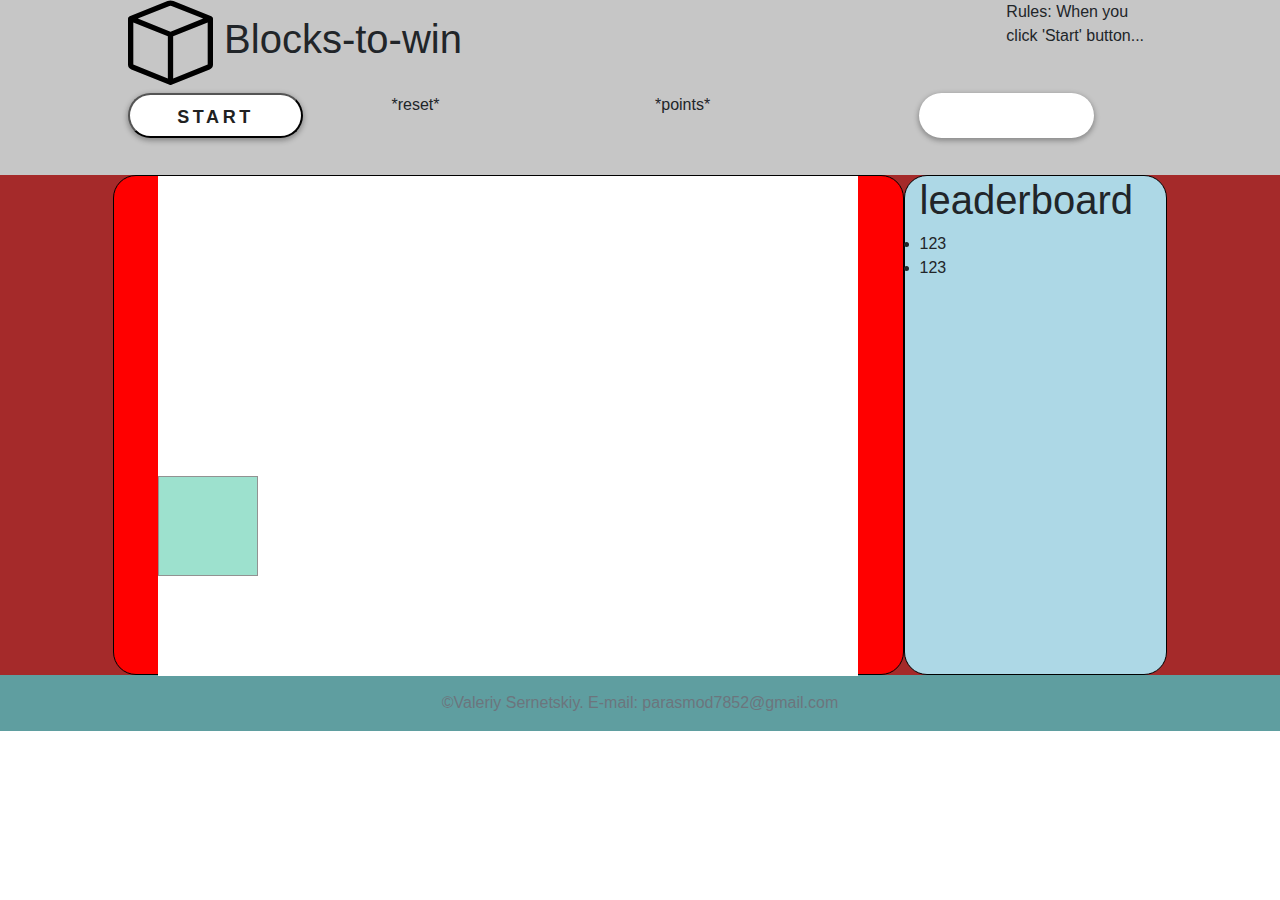
==== index.html @ 1a3a1e5e "random blocks" ====
<!DOCTYPE html>
<html lang="en">

<head>
    <meta charset="UTF-8">
    <meta name="viewport" content="width=device-width, initial-scale=1.0">
    <title>Document</title>
    <link href="https://fonts.googleapis.com/css2?family=Montserrat:wght@100;300;400;700&display=swap" rel="stylesheet">
    <link rel="stylesheet" href="style.css">
    <link rel="stylesheet" href="css/bootstrap.min.css">
    <script src="https://ajax.googleapis.com/ajax/libs/jquery/2.2.0/jquery.min.js"></script>
</head>

<body>
    <header class="padding-site">
        <div class="row">
            <div class="col-10">
                <h1><img src="img/box.svg" alt="blocks" class="logo"> Blocks-to-win</h1>
            </div>
            <div class="col-2">
                <p>Rules: When you click 'Start' button...</p>
            </div>
        </div>
        <div class="row">
            <div class="col-3">
                <input type="button" onclick="countdown('countdown');" value="Start" class="button" /></div>
            <div class="col-3">*reset*</div>
            <div class="col-3">*points*</div>
            <div class="col-3">
                <div id='countdown' class="countdown-timer"></div>
            </div>
        </div>




    </header>


    <div class="content padding-site">
        <div class="row">
            <div class="col-9 game-field-border">
                <div class="game-field" id="game-field"></div>
            </div>



            <div class="col-3 leaderboard">
                <ul class="leaderboard-list">
                    <h1>leaderboard</h1>
                    <li>123</li>
                    <li>123</li>
                </ul>
            </div>
        </div>
    </div>

    <footer class="footer mt-auto py-3">
        <span class="text-muted"> &COPY;Valeriy Sernetskiy. E-mail: parasmod7852@gmail.com</span>
    </footer>

    <script src="main.js "></script>
    <!-- Подключаем плагин Popper (необходим для работы компонента Dropdown и др.) -->
    <script src="js/popper.min.js "></script>
    <!-- Подключаем Bootstrap JS -->
    <script src="js/bootstrap.min.js "></script>
</body>

</html>
---- style.css ----
body {
    font-family: 'Montserrat', sans-serif;
}

* {
    margin: 0;
    padding: 0;
}

.padding-site {
    padding-left: 10%;
    padding-right: 10%;
}

header {
    background-color: #c6c6c6;
    height: 175px;
    position: relative;
}

.content {
    background-color: brown;
}

footer {
    background-color: cadetblue;
    text-align: center;
}

.logo {
    height: 85px;
    width: 85px;
}

.button,
.countdown-timer {
    font-size: 18px;
    font-weight: 700;
    line-height: 24px;
    text-transform: uppercase;
    color: #212121;
    letter-spacing: 3.6px;
    box-shadow: 0 2px 5px 1px rgba(33, 33, 33, 0.35);
    border-radius: 23px;
    background-color: #ffffff;
    text-decoration: none;
    width: 75%;
    height: 45px;
    line-height: 45px;
    text-align: center;
    display: inline-block;
}

.button:hover {
    background-color: #212121;
    color: #ffffff;
}

.game-field-border {
    height: 500px;
    background-color: red;
    border: 1px solid #000;
    border-radius: 23px;
}

.leaderboard {
    height: 500px;
    background-color: lightblue;
    border: 1px solid #000;
    border-radius: 23px;
}

.game-field {
    height: 500px;
    width: 700px;
    background-color: #fff;
    margin: 0 auto;
}

.new-div {
    display: none;
    height: 100px;
    width: 100px;
    border: 1px solid #000;
    float: left;
}
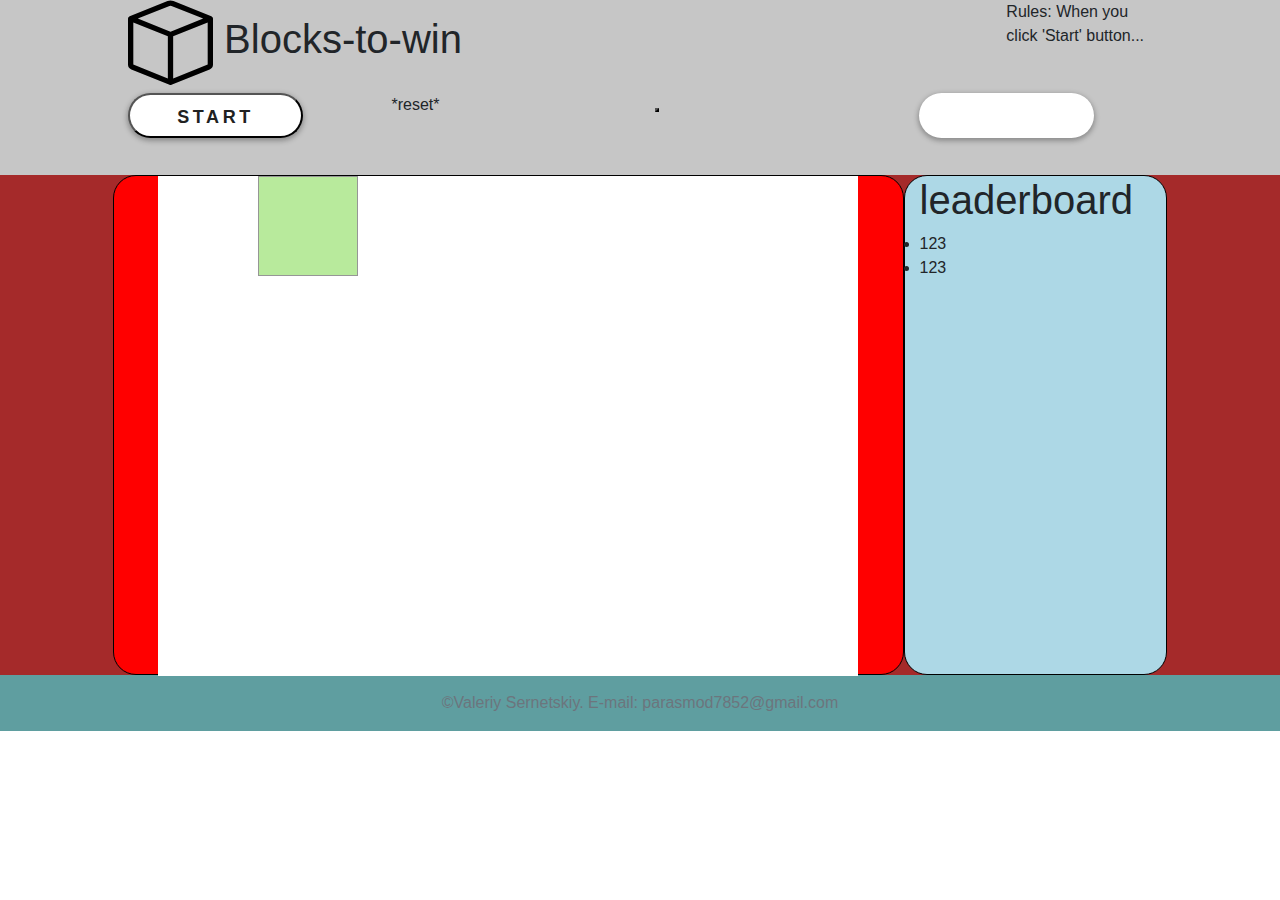
==== commit 82fc56cd: "update" ====
--- a/index.html
+++ b/index.html
@@ -25,7 +25,12 @@
             <div class="col-3">
                 <input type="button" onclick="countdown('countdown');" value="Start" class="button" /></div>
             <div class="col-3">*reset*</div>
-            <div class="col-3">*points*</div>
+            <div class="col-3">
+                <!-- <span class="points-number"></span> -->
+
+                <button class="heart" type="button"><span class="likes-number"></span></button>
+
+            </div>
             <div class="col-3">
                 <div id='countdown' class="countdown-timer"></div>
             </div>
@@ -59,6 +64,7 @@
         <span class="text-muted"> &COPY;Valeriy Sernetskiy. E-mail: parasmod7852@gmail.com</span>
     </footer>
 
+    <script src="blocks.js"></script>
     <script src="main.js "></script>
     <!-- Подключаем плагин Popper (необходим для работы компонента Dropdown и др.) -->
     <script src="js/popper.min.js "></script>
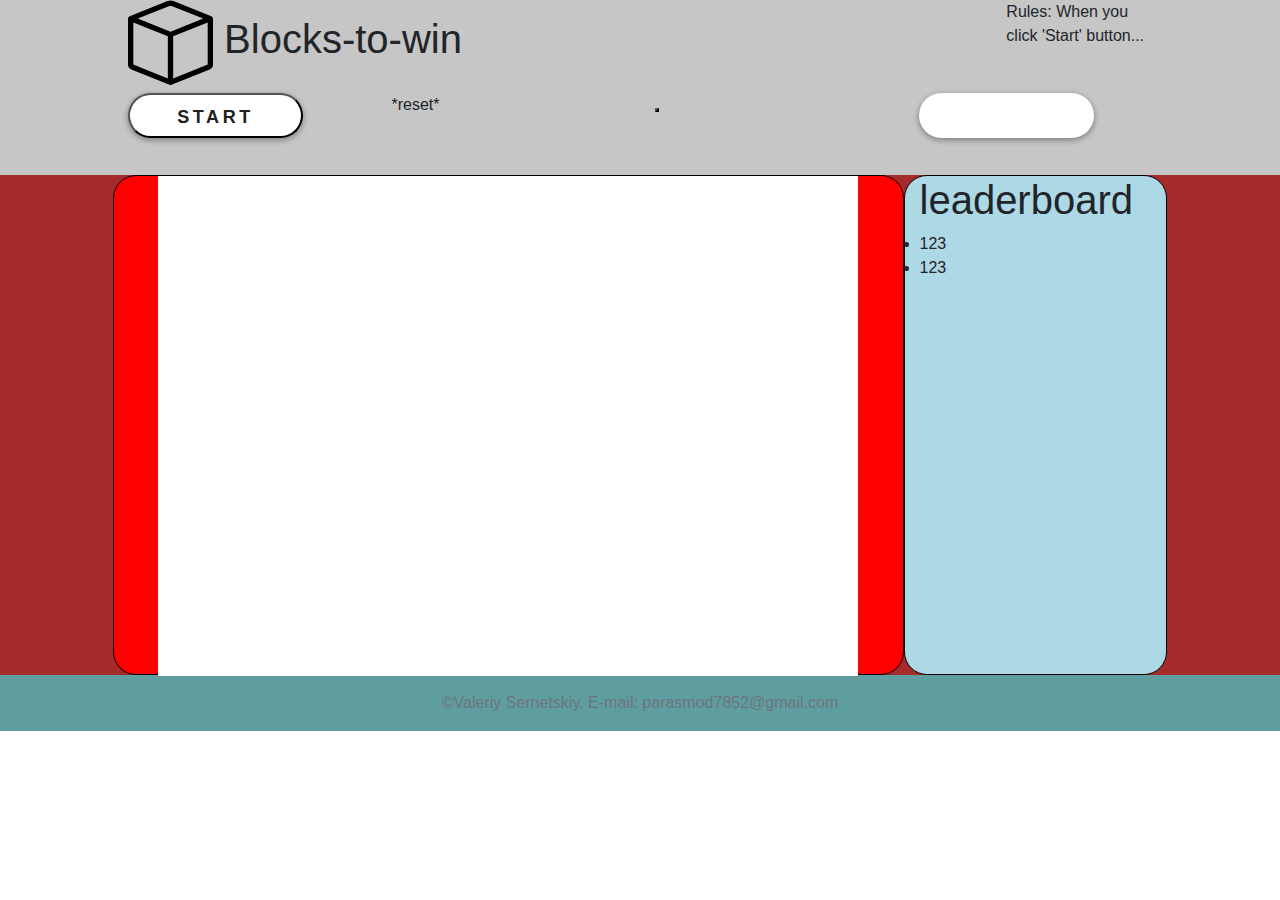
==== commit 47c48d8d: "new blocks random" ====
--- a/index.html
+++ b/index.html
@@ -23,10 +23,9 @@
         </div>
         <div class="row">
             <div class="col-3">
-                <input type="button" onclick="countdown('countdown');" value="Start" class="button" /></div>
+                <input type="button" onclick="countdown('countdown');" value="Start" class="button start-button" /></div>
             <div class="col-3">*reset*</div>
             <div class="col-3">
-                <!-- <span class="points-number"></span> -->
 
                 <button class="heart" type="button"><span class="likes-number"></span></button>
 
@@ -66,8 +65,8 @@
 
     <script src="blocks.js"></script>
     <script src="main.js "></script>
-    <!-- Подключаем плагин Popper (необходим для работы компонента Dropdown и др.) -->
-    <script src="js/popper.min.js "></script>
+    <!-- Подключаем плагин Popper (необходим для работы компонента Dropdown и др.)
+    <script src="js/popper.min.js "></script> -->
     <!-- Подключаем Bootstrap JS -->
     <script src="js/bootstrap.min.js "></script>
 </body>
--- a/style.css
+++ b/style.css
@@ -75,6 +75,7 @@
     width: 700px;
     background-color: #fff;
     margin: 0 auto;
+    position: relative;
 }
 
 .new-div {
@@ -82,5 +83,11 @@
     height: 100px;
     width: 100px;
     border: 1px solid #000;
-    float: left;
+    position: absolute;
+}
+
+.points-number {
+    height: 50px;
+    width: 75%;
+    background: #fff;
 }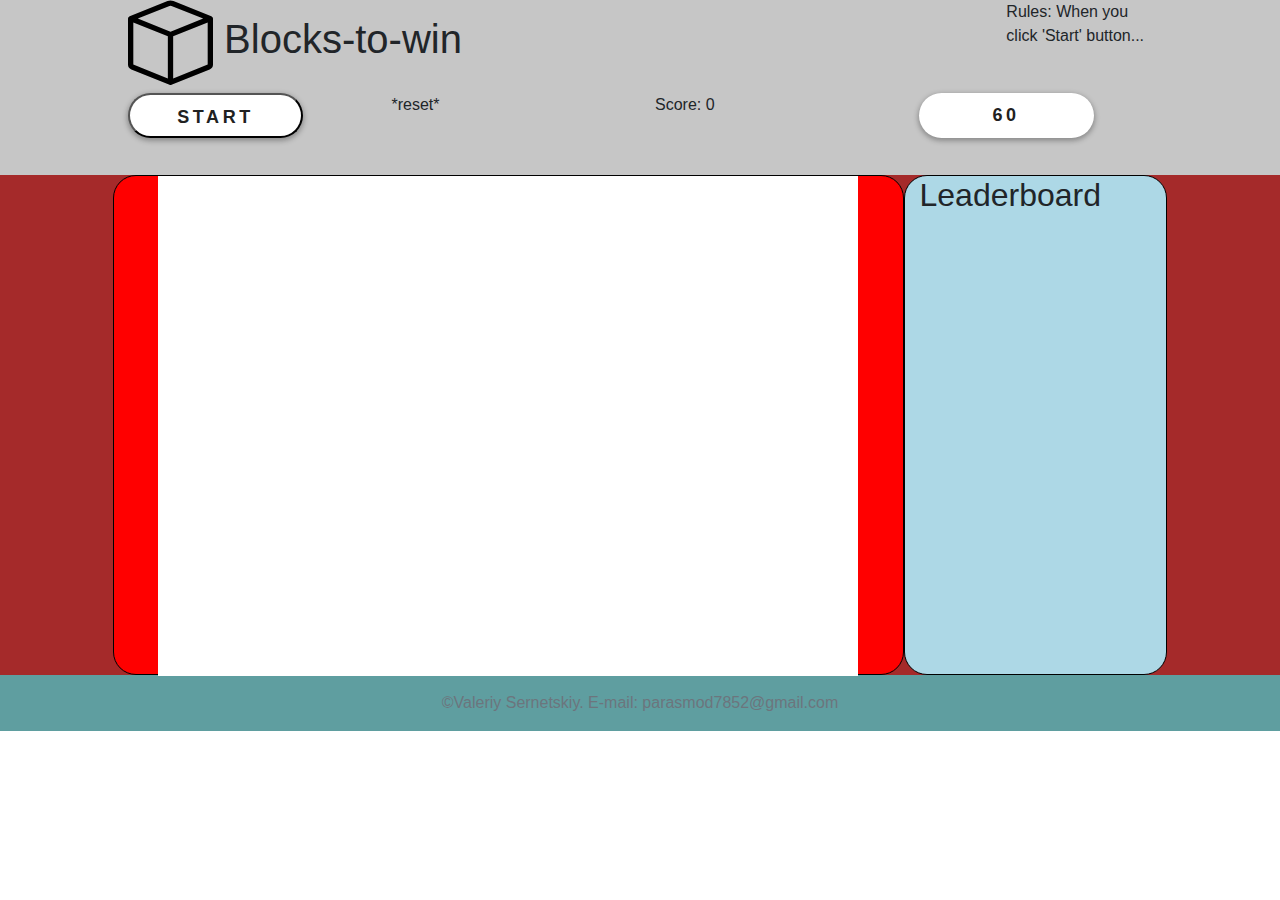
==== commit f57f405f: "major changing" ====
--- a/index.html
+++ b/index.html
@@ -23,15 +23,12 @@
         </div>
         <div class="row">
             <div class="col-3">
-                <input type="button" onclick="countdown('countdown');" value="Start" class="button start-button" /></div>
+                <button onclick="startGame()" class="button start-button" id="start-button">Start</button>
+            </div>
             <div class="col-3">*reset*</div>
+            <div class="col-3" id="score">Score: 0</div>
             <div class="col-3">
-
-                <button class="heart" type="button"><span class="likes-number"></span></button>
-
-            </div>
-            <div class="col-3">
-                <div id='countdown' class="countdown-timer"></div>
+                <div id='timer' class="countdown-timer">60</div>
             </div>
         </div>
 
@@ -50,11 +47,9 @@
 
 
             <div class="col-3 leaderboard">
-                <ul class="leaderboard-list">
-                    <h1>leaderboard</h1>
-                    <li>123</li>
-                    <li>123</li>
-                </ul>
+                <h2>Leaderboard</h1>
+                    <ul class="leaderboard-list" id='leaderboard-list'>
+                    </ul>
             </div>
         </div>
     </div>
@@ -63,10 +58,7 @@
         <span class="text-muted"> &COPY;Valeriy Sernetskiy. E-mail: parasmod7852@gmail.com</span>
     </footer>
 
-    <script src="blocks.js"></script>
     <script src="main.js "></script>
-    <!-- Подключаем плагин Popper (необходим для работы компонента Dropdown и др.)
-    <script src="js/popper.min.js "></script> -->
     <!-- Подключаем Bootstrap JS -->
     <script src="js/bootstrap.min.js "></script>
 </body>
--- a/style.css
+++ b/style.css
@@ -78,8 +78,9 @@
     position: relative;
 }
 
-.new-div {
-    display: none;
+.cube {
+    transition: opacity 0.75s ease-out;
+    opacity: 0;
     height: 100px;
     width: 100px;
     border: 1px solid #000;
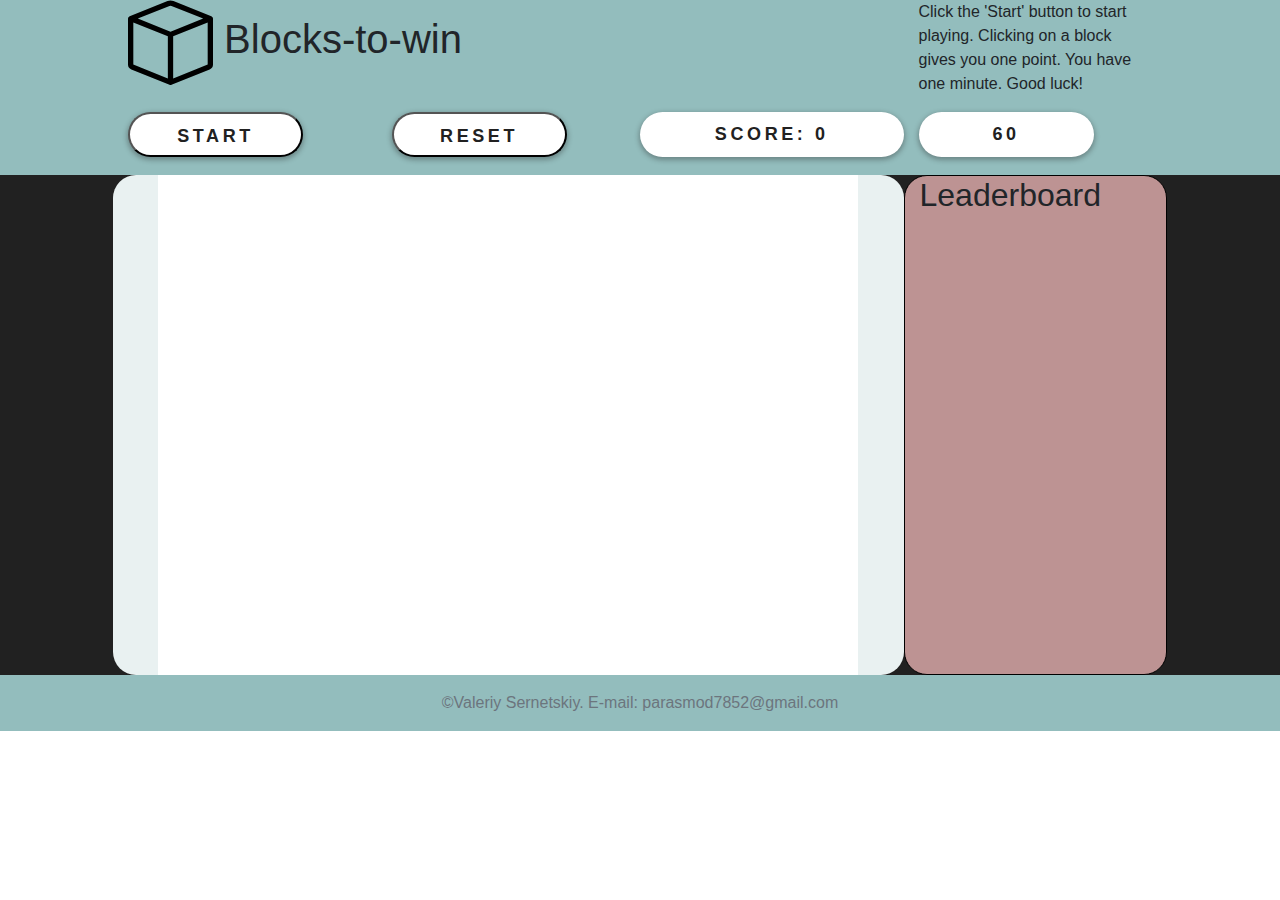
==== commit e6213002: "new design, reset btn" ====
--- a/index.html
+++ b/index.html
@@ -14,18 +14,20 @@
 <body>
     <header class="padding-site">
         <div class="row">
-            <div class="col-10">
+            <div class="col-9">
                 <h1><img src="img/box.svg" alt="blocks" class="logo"> Blocks-to-win</h1>
             </div>
-            <div class="col-2">
-                <p>Rules: When you click 'Start' button...</p>
+            <div class="col-3">
+                <p>Click the 'Start' button to start playing. Clicking on a block gives you one point. You have one minute. Good luck!</p>
             </div>
         </div>
         <div class="row">
             <div class="col-3">
                 <button onclick="startGame()" class="button start-button" id="start-button">Start</button>
             </div>
-            <div class="col-3">*reset*</div>
+            <div class="col-3">
+                <button onclick="resetGame()" class="button" id="reset-button">Reset</button>
+            </div>
             <div class="col-3" id="score">Score: 0</div>
             <div class="col-3">
                 <div id='timer' class="countdown-timer">60</div>
--- a/style.css
+++ b/style.css
@@ -13,17 +13,17 @@
 }
 
 header {
-    background-color: #c6c6c6;
+    background-color: #93bdbd;
     height: 175px;
     position: relative;
 }
 
 .content {
-    background-color: brown;
+    background-color: #212121;
 }
 
 footer {
-    background-color: cadetblue;
+    background-color: #93bdbd;
     text-align: center;
 }
 
@@ -33,7 +33,8 @@
 }
 
 .button,
-.countdown-timer {
+.countdown-timer,
+#score {
     font-size: 18px;
     font-weight: 700;
     line-height: 24px;
@@ -58,14 +59,14 @@
 
 .game-field-border {
     height: 500px;
-    background-color: red;
-    border: 1px solid #000;
+    background-color: #e9f1f1;
+    border: 0px solid #000;
     border-radius: 23px;
 }
 
 .leaderboard {
     height: 500px;
-    background-color: lightblue;
+    background-color: #bd9393;
     border: 1px solid #000;
     border-radius: 23px;
 }
@@ -85,10 +86,4 @@
     width: 100px;
     border: 1px solid #000;
     position: absolute;
-}
-
-.points-number {
-    height: 50px;
-    width: 75%;
-    background: #fff;
 }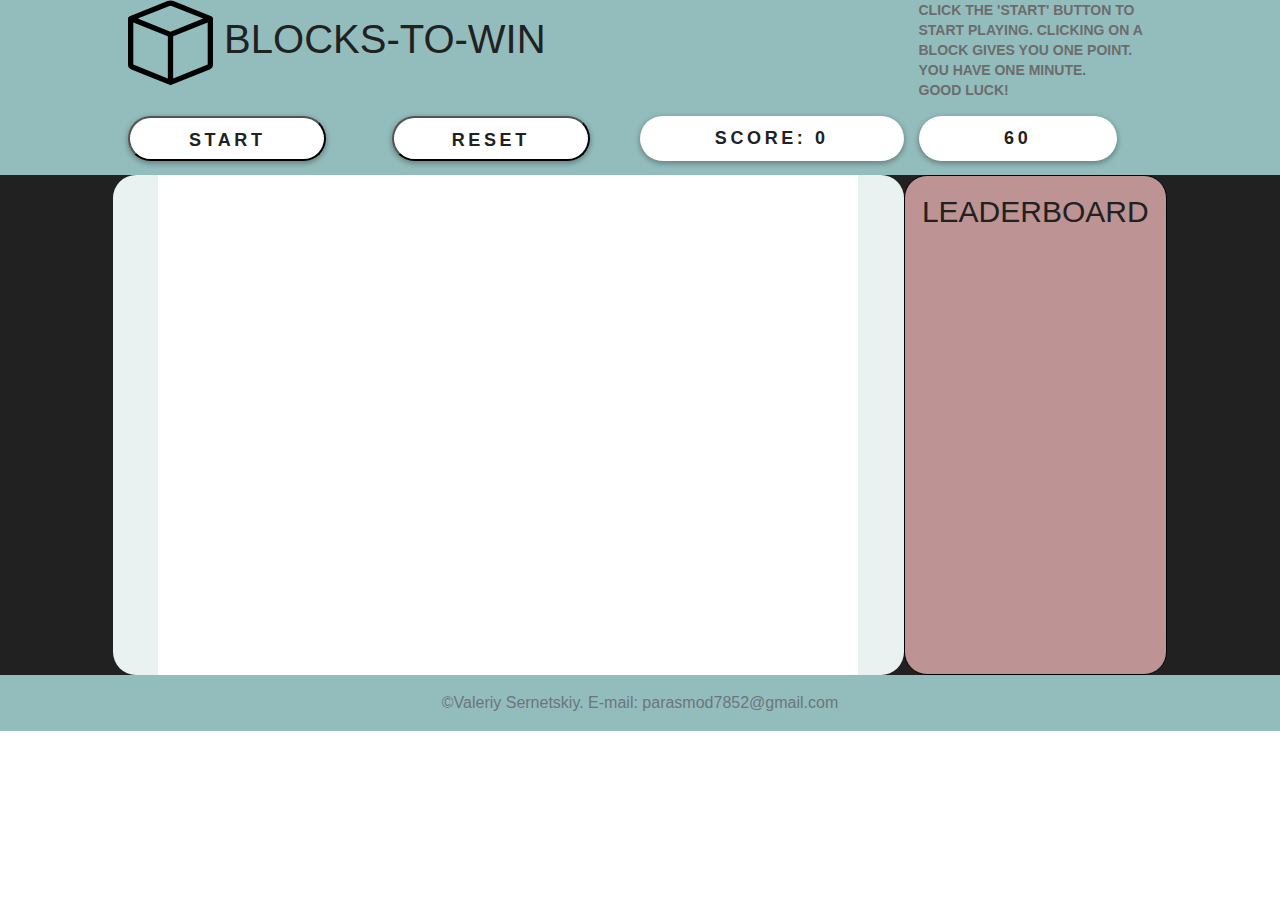
==== commit 2f13ded4: "design update + leaderboard fix" ====
--- a/index.html
+++ b/index.html
@@ -17,8 +17,8 @@
             <div class="col-9">
                 <h1><img src="img/box.svg" alt="blocks" class="logo"> Blocks-to-win</h1>
             </div>
-            <div class="col-3">
-                <p>Click the 'Start' button to start playing. Clicking on a block gives you one point. You have one minute. Good luck!</p>
+            <div class="col-3 rules">
+                <p>Click the 'Start' button to start playing. Clicking on a block gives you one point. You have one minute. <br>Good luck!</p>
             </div>
         </div>
         <div class="row">
@@ -33,10 +33,7 @@
                 <div id='timer' class="countdown-timer">60</div>
             </div>
         </div>
-
-
-
-
+        <p class="name" id="playerNickname"></p>
     </header>
 
 
@@ -45,16 +42,14 @@
             <div class="col-9 game-field-border">
                 <div class="game-field" id="game-field"></div>
             </div>
-
-
-
             <div class="col-3 leaderboard">
-                <h2>Leaderboard</h1>
-                    <ul class="leaderboard-list" id='leaderboard-list'>
-                    </ul>
+                <h2>Leaderboard</h2>
+                <ul class="leaderboard-list padding-site" id='leaderboard-list'>
+                </ul>
             </div>
         </div>
     </div>
+
 
     <footer class="footer mt-auto py-3">
         <span class="text-muted"> &COPY;Valeriy Sernetskiy. E-mail: parasmod7852@gmail.com</span>
--- a/style.css
+++ b/style.css
@@ -32,9 +32,27 @@
     width: 85px;
 }
 
+h1 {
+    color: #212121;
+    font-size: 62px;
+    font-weight: 100;
+    line-height: 72px;
+    text-transform: uppercase;
+}
+
+.rules {
+    color: #6c6c6c;
+    font-size: 14px;
+    font-weight: 700;
+    line-height: 20px;
+    text-transform: uppercase;
+}
+
 .button,
 .countdown-timer,
 #score {
+    color: #212121;
+    color: #6c6c6c;
     font-size: 18px;
     font-weight: 700;
     line-height: 24px;
@@ -45,7 +63,7 @@
     border-radius: 23px;
     background-color: #ffffff;
     text-decoration: none;
-    width: 75%;
+    width: 85%;
     height: 45px;
     line-height: 45px;
     text-align: center;
@@ -71,6 +89,27 @@
     border-radius: 23px;
 }
 
+.leaderboard h2 {
+    color: #212121;
+    font-size: 30px;
+    font-weight: 100;
+    line-height: 72px;
+    text-transform: uppercase;
+    text-align: center;
+}
+
+.leaderboard-list {
+    list-style-image: url(img/award.svg);
+    text-align: center;
+}
+
+.leaderboard-list li {
+    color: #212121;
+    font-size: 20px;
+    font-weight: 400;
+    letter-spacing: 0.5px;
+}
+
 .game-field {
     height: 500px;
     width: 700px;
@@ -86,4 +125,12 @@
     width: 100px;
     border: 1px solid #000;
     position: absolute;
+}
+
+.cube:hover {
+    outline: 1px solid black;
+}
+
+.name {
+    display: none;
 }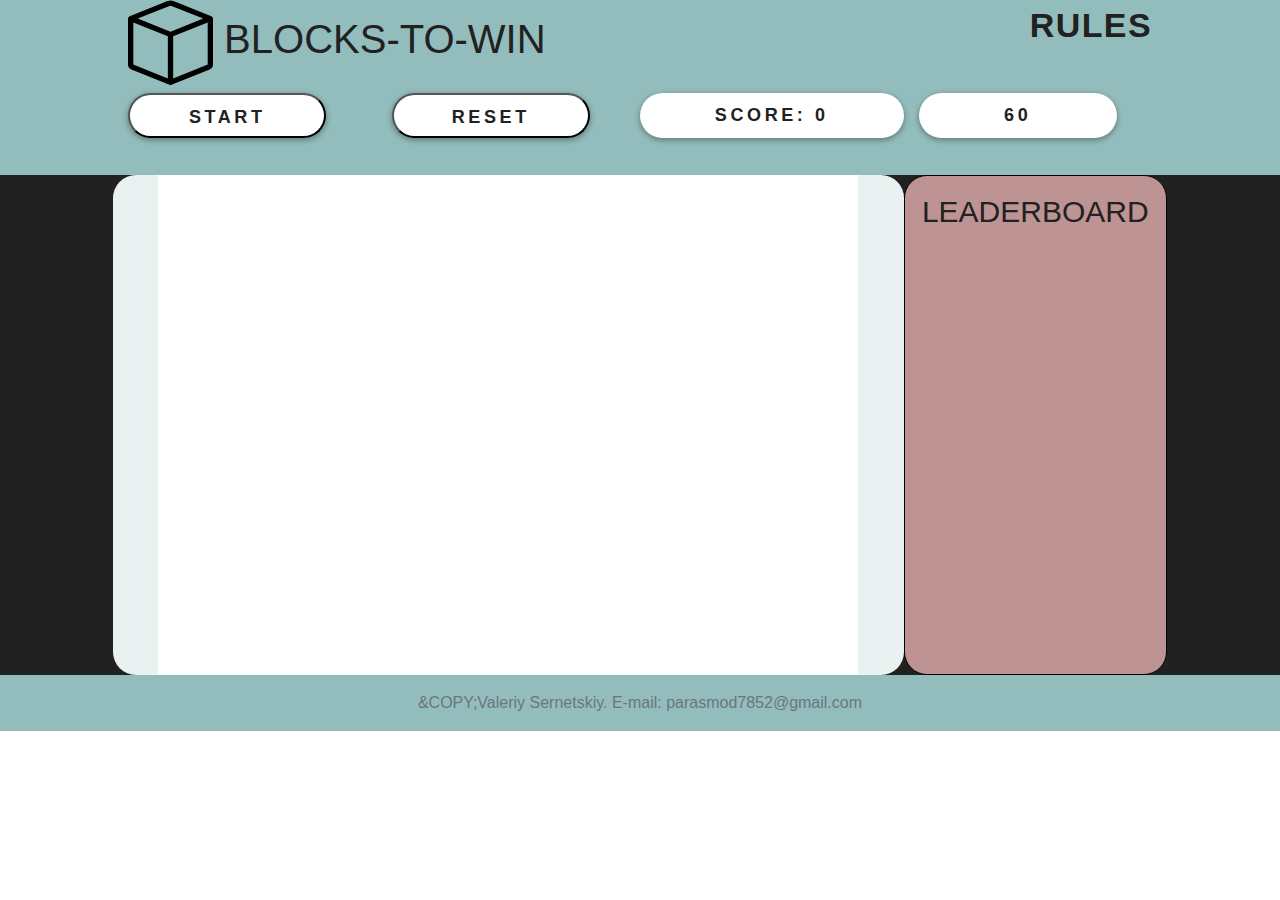
==== commit aecf35a2: "minor fix + 'rules' page added" ====
--- a/index.html
+++ b/index.html
@@ -4,7 +4,7 @@
 <head>
     <meta charset="UTF-8">
     <meta name="viewport" content="width=device-width, initial-scale=1.0">
-    <title>Document</title>
+    <title>Blocks-to-Win</title>
     <link href="https://fonts.googleapis.com/css2?family=Montserrat:wght@100;300;400;700&display=swap" rel="stylesheet">
     <link rel="stylesheet" href="style.css">
     <link rel="stylesheet" href="css/bootstrap.min.css">
@@ -17,8 +17,9 @@
             <div class="col-9">
                 <h1><img src="img/box.svg" alt="blocks" class="logo"> Blocks-to-win</h1>
             </div>
-            <div class="col-3 rules">
-                <p>Click the 'Start' button to start playing. Clicking on a block gives you one point. You have one minute. <br>Good luck!</p>
+            <div class="col-3">
+                <a href="rules.html" class="rules-link">Rules</a>
+
             </div>
         </div>
         <div class="row">
@@ -52,12 +53,13 @@
 
 
     <footer class="footer mt-auto py-3">
-        <span class="text-muted"> &COPY;Valeriy Sernetskiy. E-mail: parasmod7852@gmail.com</span>
+        <span class="text-muted"> &amp;COPY;Valeriy Sernetskiy. E-mail: parasmod7852@gmail.com</span>
     </footer>
 
     <script src="main.js "></script>
     <!-- Подключаем Bootstrap JS -->
     <script src="js/bootstrap.min.js "></script>
+
 </body>
 
 </html>--- a/style.css
+++ b/style.css
@@ -20,6 +20,7 @@
 
 .content {
     background-color: #212121;
+    height: 500px;
 }
 
 footer {
@@ -30,6 +31,21 @@
 .logo {
     height: 85px;
     width: 85px;
+}
+
+.rules-link {
+    color: #212121;
+    font-size: 34px;
+    font-weight: 700;
+    text-decoration: none;
+    text-transform: uppercase;
+    letter-spacing: 1.4px;
+    float: right;
+}
+
+.rules-link:hover {
+    color: #000;
+    border-bottom: 3px solid #212121;
 }
 
 h1 {
@@ -46,6 +62,20 @@
     font-weight: 700;
     line-height: 20px;
     text-transform: uppercase;
+}
+
+.rules-field {
+    height: 500px;
+    background-color: #e9f1f1;
+    border: 0px solid #000;
+    border-radius: 23px;
+}
+
+.rules-list {
+    color: #212121;
+    font-size: 20px;
+    font-weight: 400;
+    letter-spacing: 0.5px;
 }
 
 .button,
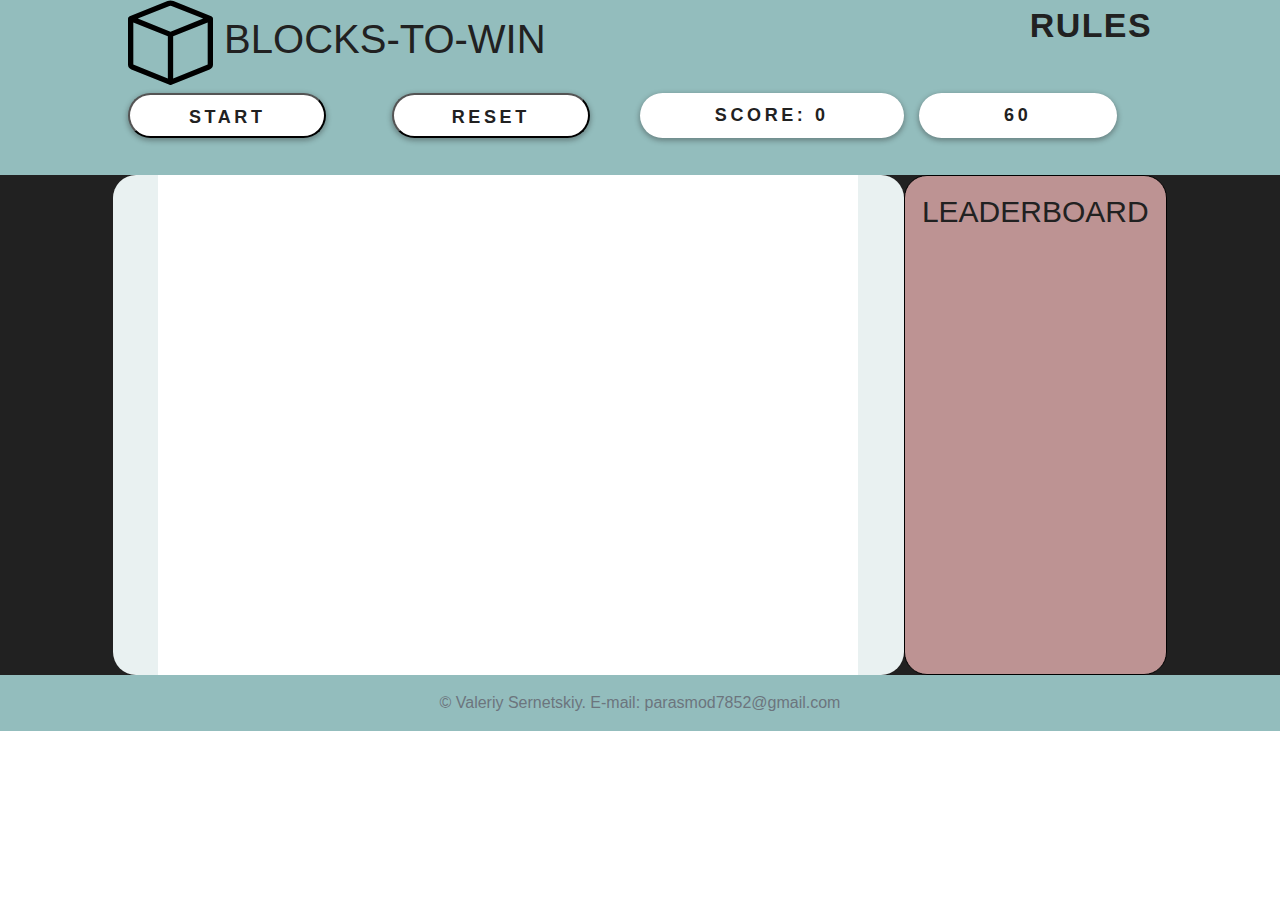
==== commit f3937c4b: "minor fix" ====
--- a/index.html
+++ b/index.html
@@ -53,7 +53,7 @@
 
 
     <footer class="footer mt-auto py-3">
-        <span class="text-muted"> &amp;COPY;Valeriy Sernetskiy. E-mail: parasmod7852@gmail.com</span>
+        <span class="text-muted"> &copy; Valeriy Sernetskiy. E-mail: parasmod7852@gmail.com</span>
     </footer>
 
     <script src="main.js "></script>
